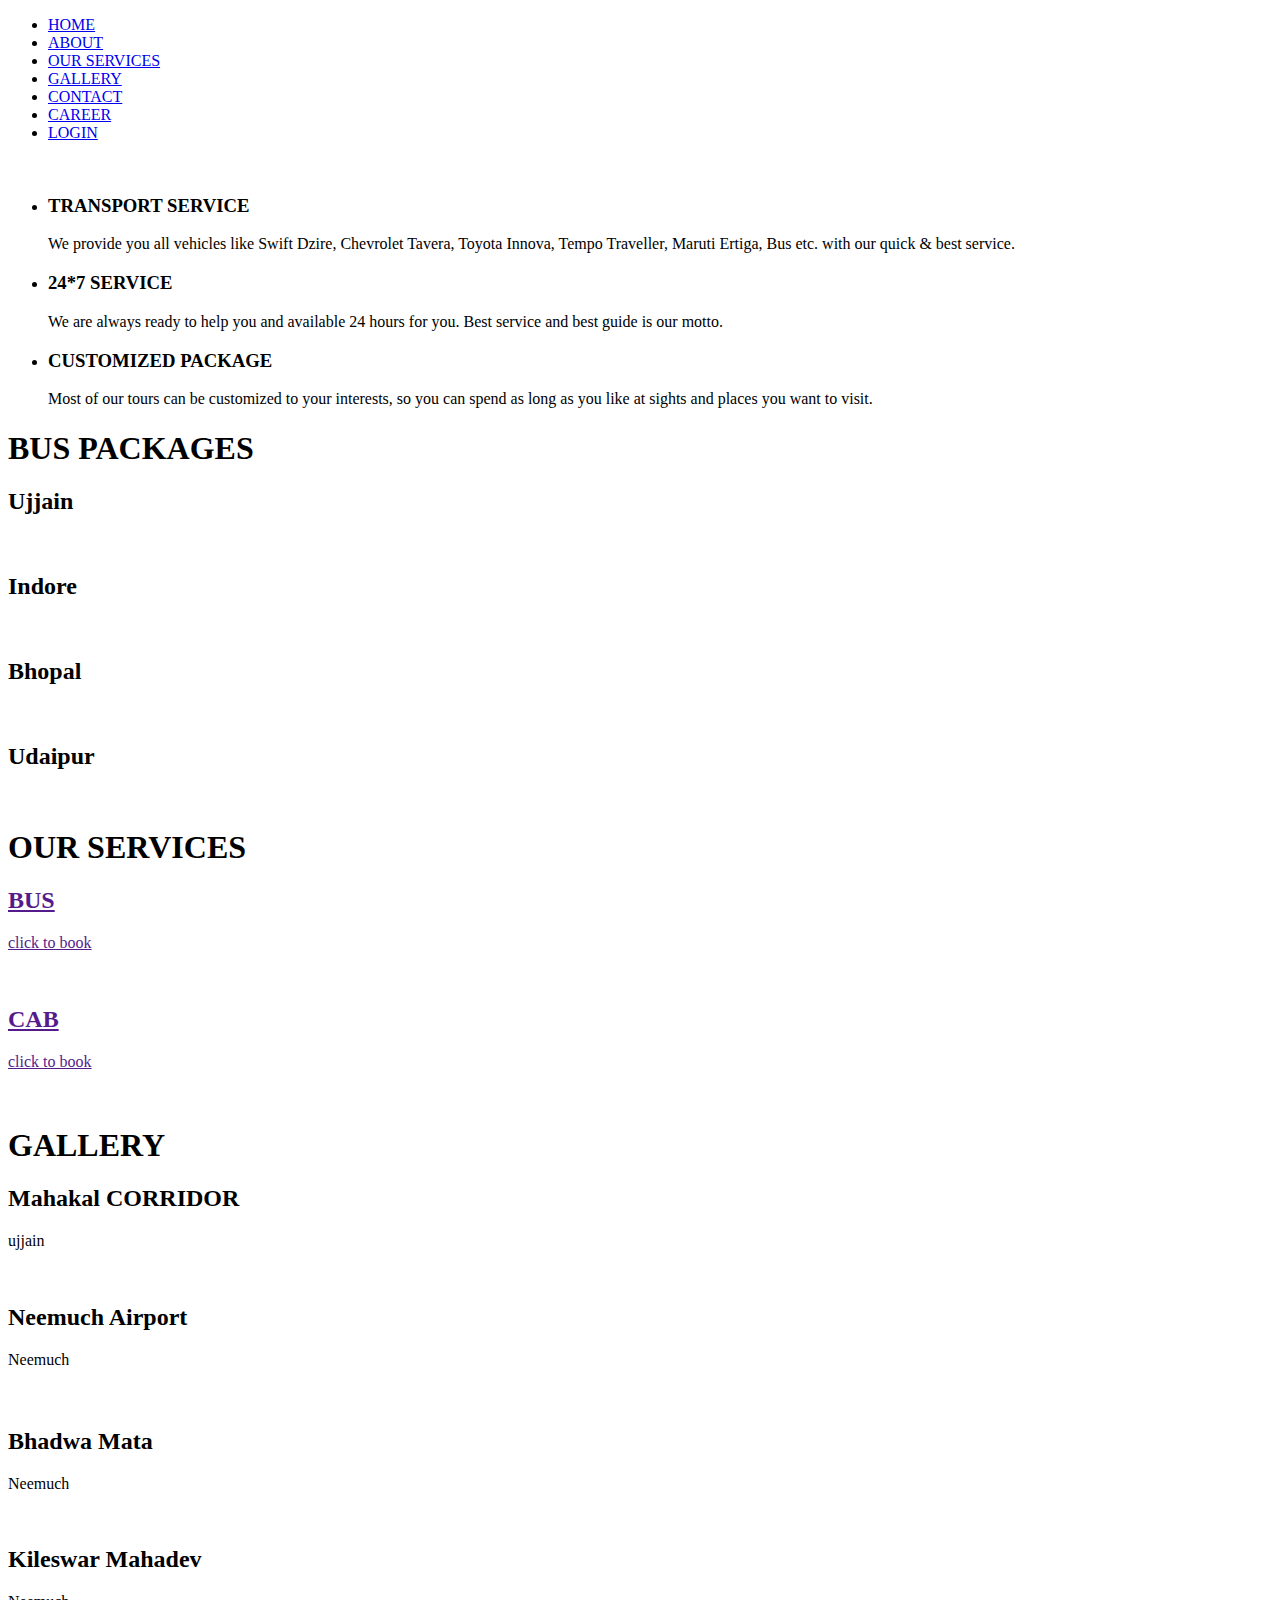
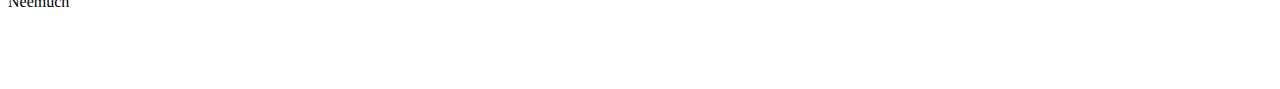
==== index.html @ 2033f3b7 "Add files via upload" ====
<!DOCTYPE html>
<html lang="en">

<head>
    <meta charset="UTF-8">
    <meta name="viewport" content="width=device-width, initial-scale=1.0">
    <link rel="stylesheet" href="/css/index.css">
    <link rel="icon" href="/media/icon.png" type="image/icon type">
    <title>WelCome to RideEasy</title>
</head>

<body>
    <header>
        <nav id="Navbar">
            <ul>
                <li><a href="index.html">HOME</a></li>
                <li><a href="/html/about.html">ABOUT</a></li>
                <li><a href="#services">OUR SERVICES</a></li>
                <li><a href="#gallery">GALLERY</a></li>
                <li><a href="/html/contact.html">CONTACT</a></li>
                <li><a href="/html/carrer.html">CAREER</a></li>
                <li><a href="/html/userlogin.html">LOGIN</a></li>
            </ul>
        </nav>
    </header>
    <main>
        <img src="/media/banner.jpg" alt="" style="width:100%;">
        <ul class="notes">
            <li>
                <h3>TRANSPORT SERVICE</h3>
                <p>We provide you all vehicles like Swift Dzire, Chevrolet Tavera, Toyota Innova, Tempo Traveller,
                    Maruti Ertiga, Bus etc. with our quick & best service.</p>
            </li>
            <li>
                <h3>24*7 SERVICE</h3>
                <p>We are always ready to help you and available 24 hours for you. Best service and best guide is
                    our motto.</p>
            </li>
            <li>
                <h3>CUSTOMIZED PACKAGE</h3>
                <p>Most of our tours can be customized to your interests, so you can spend as long as you like at
                    sights and places you want to visit.</p>
            </li>
        </ul>

        <div class="bus-packages">
            <h1 class="titles">BUS PACKAGES</h1>
            <div class="poster">
                <h2>Ujjain</h2>
                <img src="/media/ujjain.jpg" alt="" style="height: 173px;">
            </div>
            <div class="poster">
                <h2>Indore</h2>
                <img src="/media/indore.jpg" alt="">
            </div>
            <div class="poster">
                <h2>Bhopal</h2>
                <img src="/media/bhopal.jpg" alt="" style="height: 173px;">
            </div>
            <div class="poster">
                <h2>Udaipur</h2>
                <img src="/media/udaipur.jpg" alt="">
            </div>
        </div>
        <h1 class="titles">OUR SERVICES</h1>
        <div id="services">
            <a href="">
                <div class="poster">
                    <h2>BUS</h2>
                    <p>click to book</p>
                    <img src="/media/bus.jpg" alt="">
                </div>

            </a>
            <a href="">
                <div class="poster">
                    <h2>CAB</h2>
                    <p>click to book</p>
                    <img src="/media/cab.jpg" alt="">
                </div>
            </a>
        </div>
        <h1 class="titles">GALLERY</h1>
        <div id="gallery">
            <div class="poster">
                <h2>Mahakal CORRIDOR</h2>
                <p>ujjain</p>
                <img src="/media/pic1.jpg" alt="">
            </div>
            <div class="poster">
                <h2>Neemuch Airport</h2>
                <p>Neemuch</p>
                <img src="/media/airport.png" alt="">
            </div>
            <div class="poster"style="padding-top:5px">
                <h2>Bhadwa Mata</h2>
                <p>Neemuch</p>
                <img src="/media/bhadwamata.png" alt="">
            </div>
            <div class="poster">
                <h2>Kileswar Mahadev</h2>
                <p>Neemuch</p>
                <img src="/media/kileswarmahadev.png" alt="">
            </div>
            <div class="poster">
                <img src="/media/cab.jpg" alt="">
            </div>
            <div class="poster">
                <img src="/media/cab.jpg" alt="">
            </div>
        </div>
    </main>
</body>

</html>
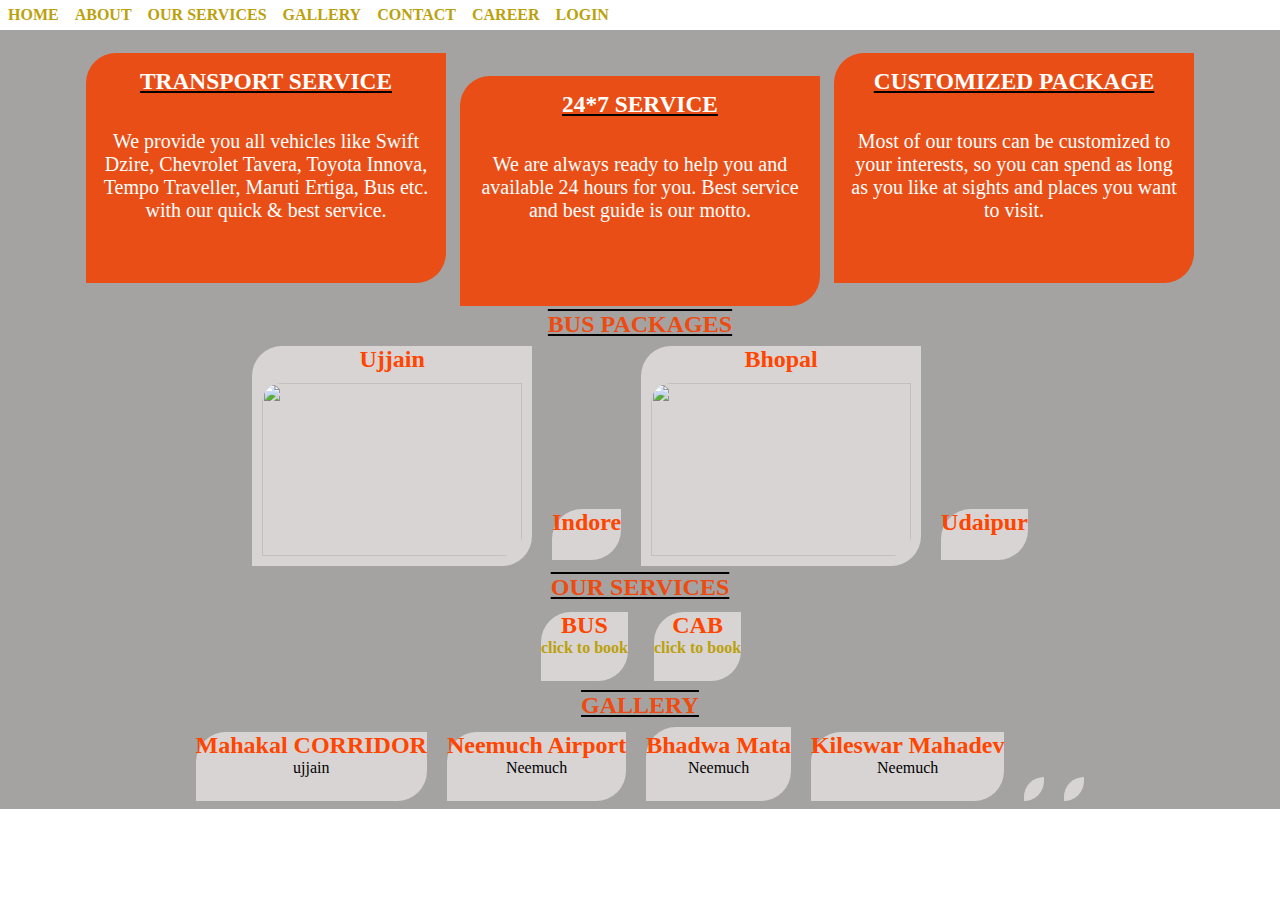
==== commit 948eb8e6: "Update index.html" ====
--- a/index.html
+++ b/index.html
@@ -4,8 +4,8 @@
 <head>
     <meta charset="UTF-8">
     <meta name="viewport" content="width=device-width, initial-scale=1.0">
-    <link rel="stylesheet" href="/css/index.css">
-    <link rel="icon" href="/media/icon.png" type="image/icon type">
+    <link rel="stylesheet" href="index.css">
+    <link rel="icon" href="icon.png" type="image/icon type">
     <title>WelCome to RideEasy</title>
 </head>
 
@@ -14,17 +14,17 @@
         <nav id="Navbar">
             <ul>
                 <li><a href="index.html">HOME</a></li>
-                <li><a href="/html/about.html">ABOUT</a></li>
+                <li><a href="about.html">ABOUT</a></li>
                 <li><a href="#services">OUR SERVICES</a></li>
                 <li><a href="#gallery">GALLERY</a></li>
-                <li><a href="/html/contact.html">CONTACT</a></li>
-                <li><a href="/html/carrer.html">CAREER</a></li>
-                <li><a href="/html/userlogin.html">LOGIN</a></li>
+                <li><a href="contact.html">CONTACT</a></li>
+                <li><a href="carrer.html">CAREER</a></li>
+                <li><a href="userlogin.html">LOGIN</a></li>
             </ul>
         </nav>
     </header>
     <main>
-        <img src="/media/banner.jpg" alt="" style="width:100%;">
+        <img src="banner.jpg" alt="" style="width:100%;">
         <ul class="notes">
             <li>
                 <h3>TRANSPORT SERVICE</h3>
@@ -47,19 +47,19 @@
             <h1 class="titles">BUS PACKAGES</h1>
             <div class="poster">
                 <h2>Ujjain</h2>
-                <img src="/media/ujjain.jpg" alt="" style="height: 173px;">
+                <img src="ujjain.jpg" alt="" style="height: 173px;">
             </div>
             <div class="poster">
                 <h2>Indore</h2>
-                <img src="/media/indore.jpg" alt="">
+                <img src="indore.jpg" alt="">
             </div>
             <div class="poster">
                 <h2>Bhopal</h2>
-                <img src="/media/bhopal.jpg" alt="" style="height: 173px;">
+                <img src="bhopal.jpg" alt="" style="height: 173px;">
             </div>
             <div class="poster">
                 <h2>Udaipur</h2>
-                <img src="/media/udaipur.jpg" alt="">
+                <img src="udaipur.jpg" alt="">
             </div>
         </div>
         <h1 class="titles">OUR SERVICES</h1>
@@ -68,7 +68,7 @@
                 <div class="poster">
                     <h2>BUS</h2>
                     <p>click to book</p>
-                    <img src="/media/bus.jpg" alt="">
+                    <img src="bus.jpg" alt="">
                 </div>
 
             </a>
@@ -76,7 +76,7 @@
                 <div class="poster">
                     <h2>CAB</h2>
                     <p>click to book</p>
-                    <img src="/media/cab.jpg" alt="">
+                    <img src="cab.jpg" alt="">
                 </div>
             </a>
         </div>
@@ -85,31 +85,31 @@
             <div class="poster">
                 <h2>Mahakal CORRIDOR</h2>
                 <p>ujjain</p>
-                <img src="/media/pic1.jpg" alt="">
+                <img src="pic1.jpg" alt="">
             </div>
             <div class="poster">
                 <h2>Neemuch Airport</h2>
                 <p>Neemuch</p>
-                <img src="/media/airport.png" alt="">
+                <img src="airport.png" alt="">
             </div>
             <div class="poster"style="padding-top:5px">
                 <h2>Bhadwa Mata</h2>
                 <p>Neemuch</p>
-                <img src="/media/bhadwamata.png" alt="">
+                <img src="bhadwamata.png" alt="">
             </div>
             <div class="poster">
                 <h2>Kileswar Mahadev</h2>
                 <p>Neemuch</p>
-                <img src="/media/kileswarmahadev.png" alt="">
+                <img src="kileswarmahadev.png" alt="">
             </div>
             <div class="poster">
-                <img src="/media/cab.jpg" alt="">
+                <img src="cab.jpg" alt="">
             </div>
             <div class="poster">
-                <img src="/media/cab.jpg" alt="">
+                <img src="cab.jpg" alt="">
             </div>
         </div>
     </main>
 </body>
 
-</html>+</html>
--- a/index.css
+++ b/index.css
@@ -0,0 +1,93 @@
+html {
+    scroll-behavior: smooth;
+}
+
+* {
+    margin: 0;
+    padding: 0;
+}
+
+#Navbar ul li,
+a {
+    margin-left: 2px;
+    display: inline-flex;
+    font-weight: bolder;
+    list-style: none;
+    color: rgb(187, 161, 12);
+    text-decoration: none;
+    text-align: center;
+    padding: 3px 2px 3px 2px;
+}
+
+.notes li {
+    list-style: none;
+    display: inline-block;
+    width: 330px;
+    height: 200px;
+    margin: 5px;
+    background-color: rgb(233, 78, 22);
+    color: white;
+    padding: 15px;
+    font-size: 20px;
+    border-radius: 30px 0px 30px 0px;
+}
+
+main {
+    text-align: center;
+    background-color: rgb(165, 162, 162);
+}
+
+.notes li h3 {
+    text-decoration: underline black;
+    padding-bottom: 35px;
+}
+
+.titles {
+    color: rgb(238, 75, 16);
+    font-size: x-large;
+    text-decoration: underline overline black;
+}
+
+.poster {
+    justify-items: center;
+    text-align: center;
+    display: inline-block;
+    background-color: rgb(216, 212, 212);
+    border-radius: 30px 0px 30px 0px;
+    margin: 8px;
+}
+
+.poster img {
+    width: 260px;
+    padding: 10px;
+    border-radius: 30px 0px 30px 0px;
+
+}
+
+.poster h2 {
+    color: orangered;
+}
+
+#services ul li {
+    display: inline-block;
+    list-style: none;
+    background-color: rgb(177, 172, 172);
+    border-radius: 30px;
+    margin: 8px;
+}
+
+.cb {
+    width: 260px;
+    padding: 10px;
+    border-radius: 30px;
+}
+
+.ac {
+    white-space: pre;
+    text-align: left;
+    font-size: large;
+    border-radius: 110px 0px 110px 0px;
+    margin: 0px 8px 0px 8px;
+    background-color: rgb(241, 78, 19);
+    color: white;
+}